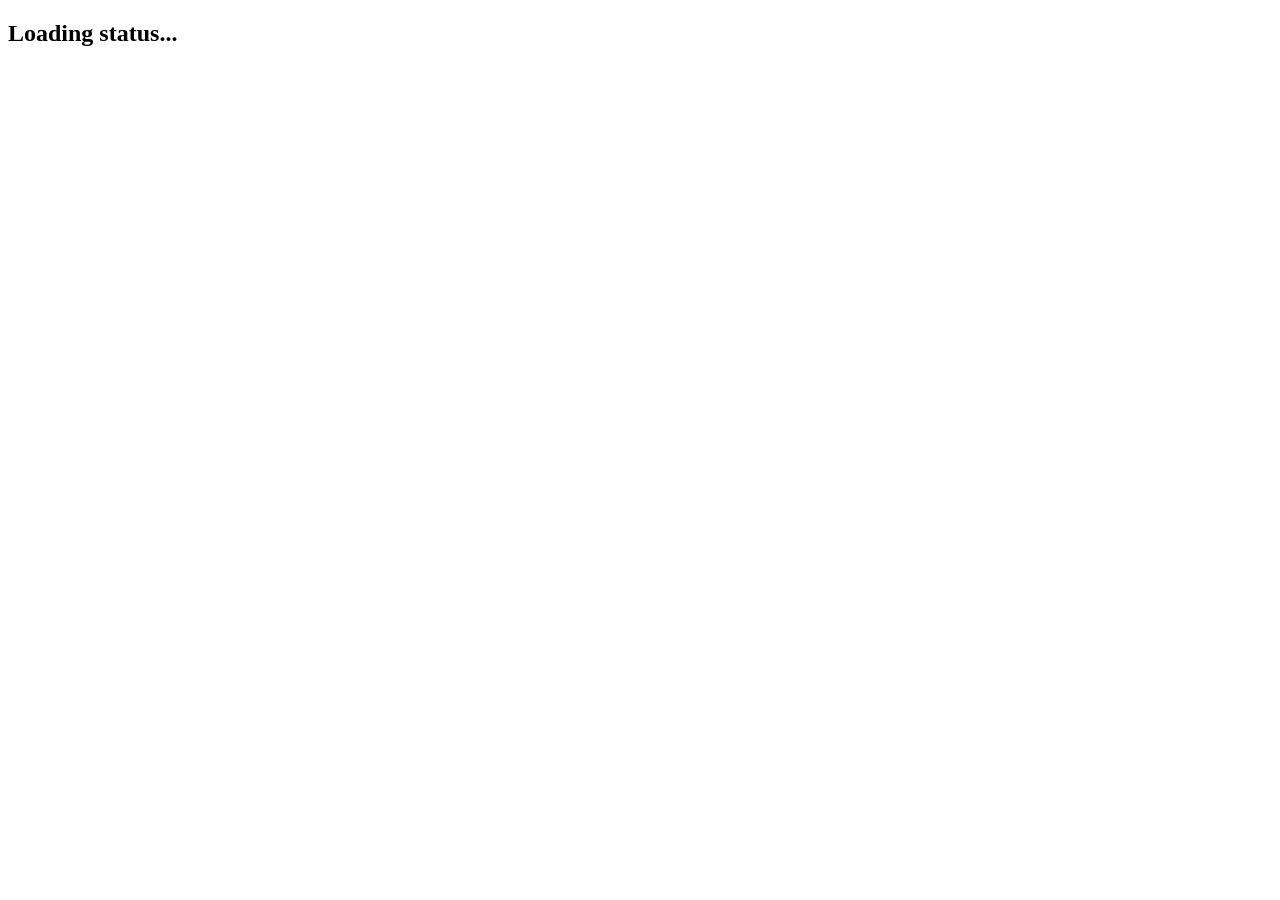
==== internal/httpserver/webassets/display/index.html @ 7cfd44ef "Initial implementation of pd-status-wall Single-binary Go app that polls PagerDuty's REST API for Bu" ====
<!doctype html>
<html lang="en" data-theme="color">
<head>
<meta charset="utf-8">
<meta name="viewport" content="width=device-width, initial-scale=1">
<title>Status Video Wall</title>
<link rel="stylesheet" href="/style.css">
</head>
<body>
  <header class="banner" id="banner">
    <img id="banner-img" class="banner-img" alt="" hidden>
    <img id="logo-img" class="logo-img" alt="" hidden>
  </header>

  <main class="wall">
    <section class="overall" id="overall">
      <div class="overall-icon" id="overall-icon" aria-hidden="true"></div>
      <div class="overall-text">
        <h1 id="overall-message">Loading status...</h1>
        <p class="overall-sub" id="status-page-name"></p>
      </div>
    </section>

    <section class="cards" id="cards" aria-live="polite"></section>

    <section class="buttons" id="buttons"></section>
  </main>

  <footer class="foot">
    <span id="updated-at"></span>
  </footer>

  <template id="tpl-node">
    <div class="node">
      <button class="node-row" type="button">
        <span class="chevron" aria-hidden="true">&#9656;</span>
        <span class="status-dot" aria-hidden="true"></span>
        <span class="node-name"></span>
        <span class="status-label"></span>
      </button>
      <div class="node-children"></div>
    </div>
  </template>

  <script src="/app.js"></script>
</body>
</html>
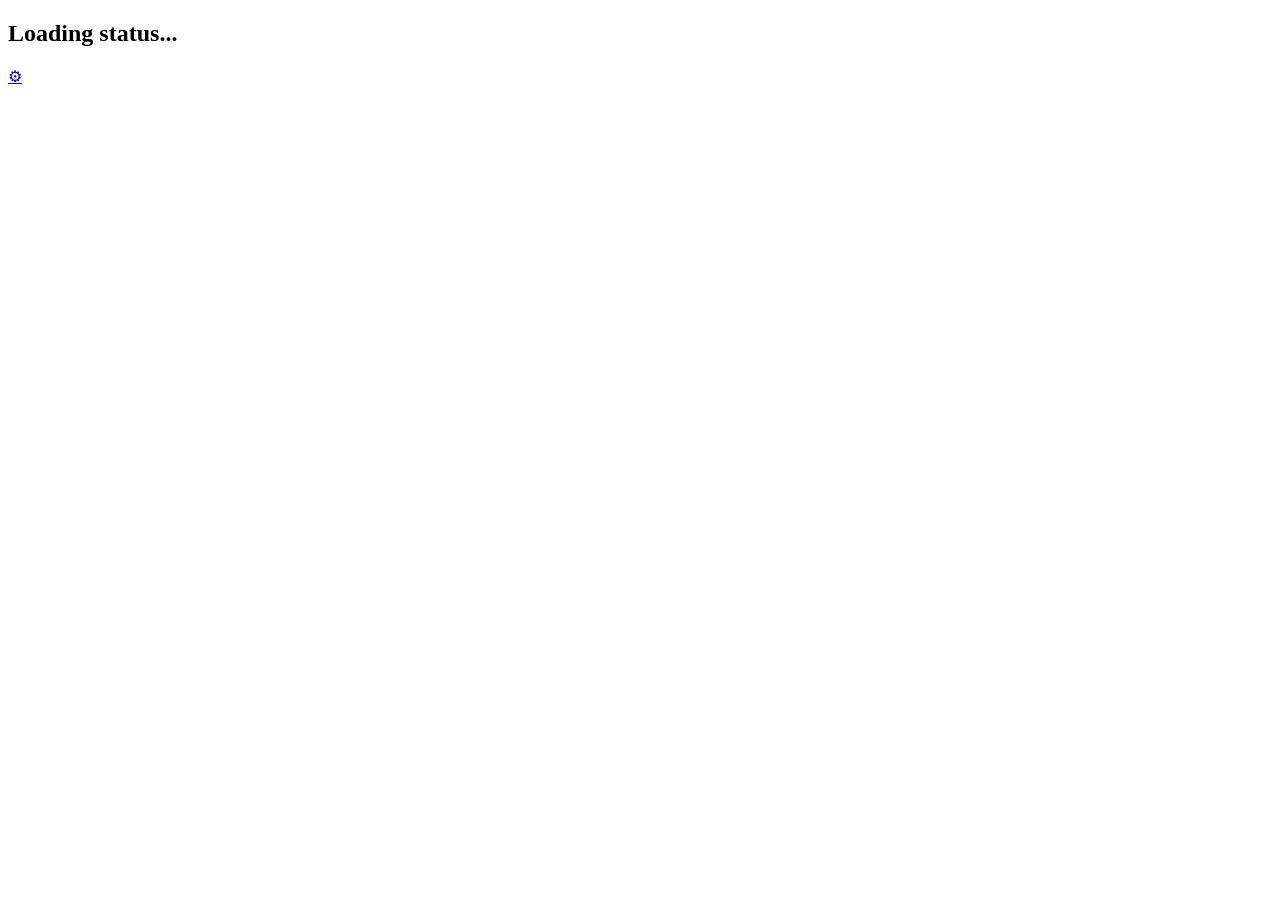
==== commit 8d4f0d1f: "Fix dependency-graph crash and misclassification, add admin entry point PagerDuty's real API returns" ====
--- a/internal/httpserver/webassets/display/index.html
+++ b/internal/httpserver/webassets/display/index.html
@@ -30,6 +30,8 @@
     <span id="updated-at"></span>
   </footer>
 
+  <a href="/admin" class="admin-link" title="Admin settings" aria-label="Admin settings">&#9881;</a>
+
   <template id="tpl-node">
     <div class="node">
       <button class="node-row" type="button">
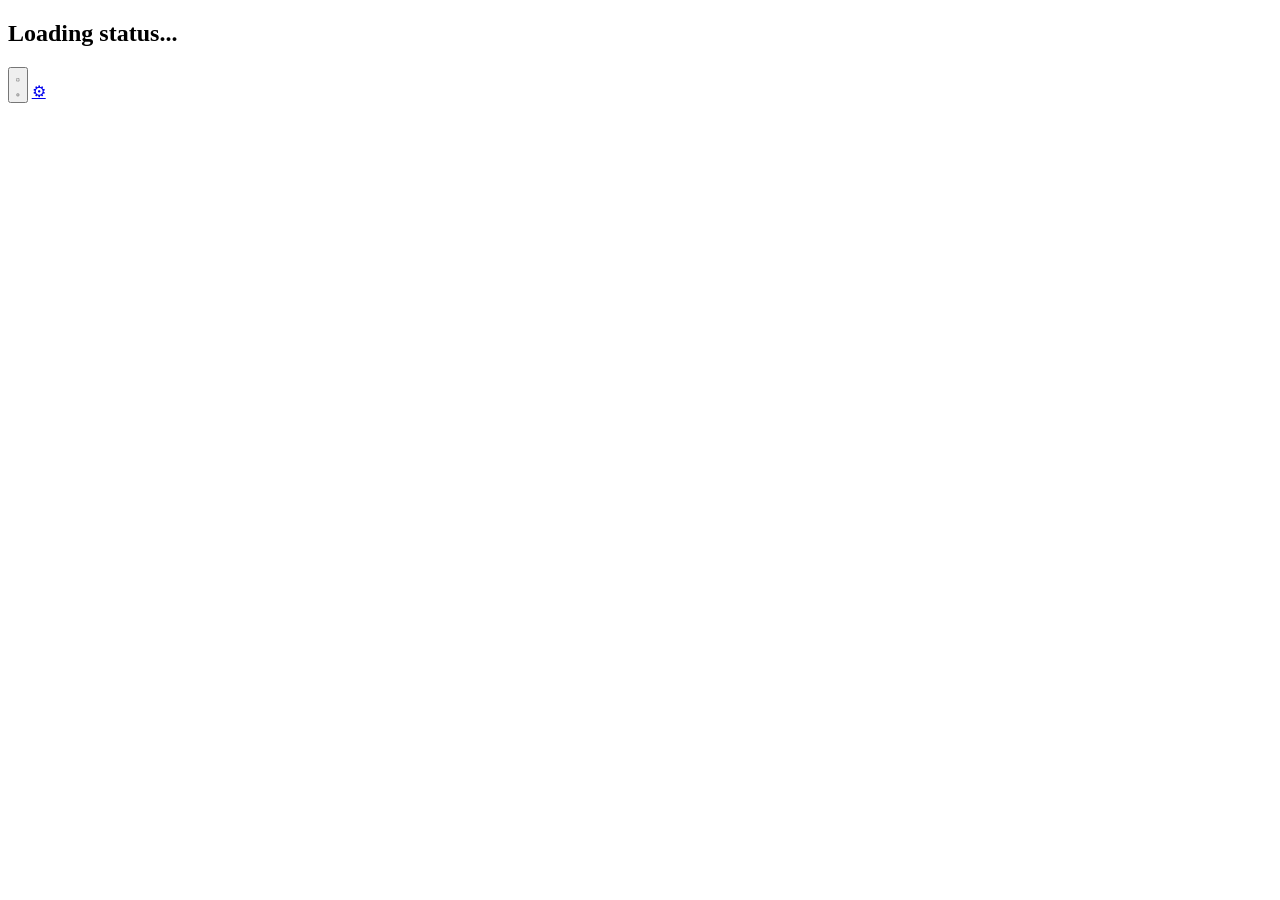
==== commit 35f3990b: "Bind before announcing; open a browser; add a full-screen button Starting while the port was taken p" ====
--- a/internal/httpserver/webassets/display/index.html
+++ b/internal/httpserver/webassets/display/index.html
@@ -16,8 +16,8 @@
     <section class="overall" id="overall">
       <div class="overall-icon" id="overall-icon" aria-hidden="true"></div>
       <div class="overall-text">
-        <h1 id="overall-message">Loading status...</h1>
-        <p class="overall-sub" id="status-page-name"></p>
+        <h1 id="page-title">Loading status...</h1>
+        <p class="overall-sub" id="overall-message"></p>
       </div>
     </section>
 
@@ -26,11 +26,24 @@
     <section class="buttons" id="buttons"></section>
   </main>
 
-  <footer class="foot">
-    <span id="updated-at"></span>
-  </footer>
+  <footer class="foot" id="updated-at"></footer>
 
-  <a href="/admin" class="admin-link" title="Admin settings" aria-label="Admin settings">&#9881;</a>
+  <div class="corner-actions">
+    <button type="button" id="fullscreen-btn" class="corner-btn"
+            title="Full screen" aria-label="Enter full screen">
+      <svg viewBox="0 0 24 24" aria-hidden="true" class="icon-enter">
+        <path d="M4 9V4h5M20 9V4h-5M4 15v5h5M20 15v5h-5"
+              fill="none" stroke="currentColor" stroke-width="2"
+              stroke-linecap="round" stroke-linejoin="round"/>
+      </svg>
+      <svg viewBox="0 0 24 24" aria-hidden="true" class="icon-exit">
+        <path d="M9 4v5H4M15 4v5h5M9 20v-5H4M15 20v-5h5"
+              fill="none" stroke="currentColor" stroke-width="2"
+              stroke-linecap="round" stroke-linejoin="round"/>
+      </svg>
+    </button>
+    <a href="/admin" class="corner-btn" title="Admin settings" aria-label="Admin settings">&#9881;</a>
+  </div>
 
   <template id="tpl-node">
     <div class="node">
@@ -40,7 +53,10 @@
         <span class="node-name"></span>
         <span class="status-label"></span>
       </button>
-      <div class="node-children"></div>
+      <!-- The wrapper exists so expanding can animate: the outer element
+           animates grid-template-rows 0fr -> 1fr, which needs a single
+           child that can be clipped. display:none can't be transitioned. -->
+      <div class="node-children"><div class="node-children-inner"></div></div>
     </div>
   </template>
 
